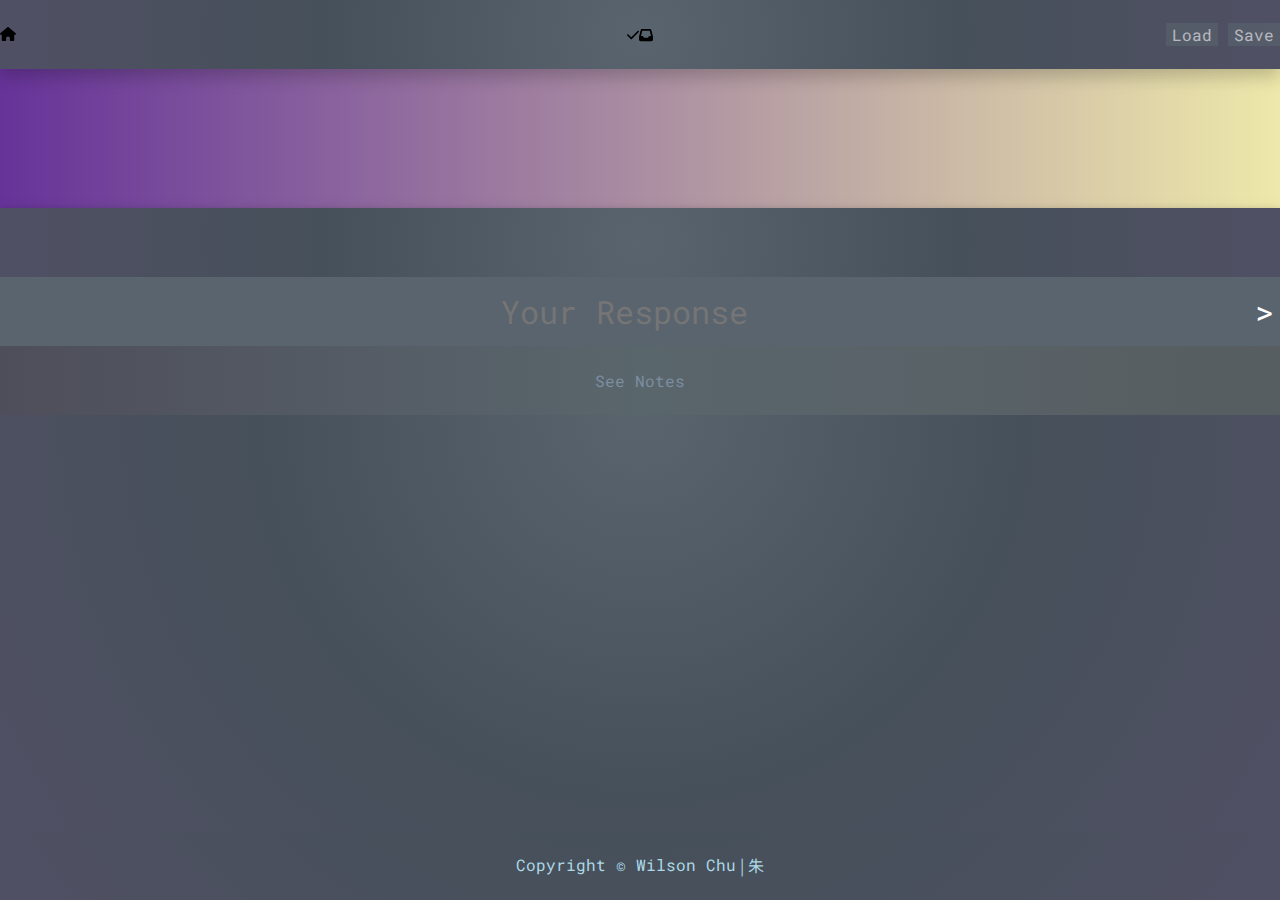
==== index.html @ 5486edc1 "fix notes toggle" ====
<!DOCTYPE html>
<html>
    <head>
        <meta charset="utf-8"></meta>
        <title>FLASH CARD APP</title>
        <link href="./css/reset.css" rel="stylesheet" />
        <link href="./css/layout.css" rel="stylesheet" />
        <link rel="stylesheet" href="https://fonts.googleapis.com/css2?family=Roboto+Mono">
        <link rel="stylesheet" href="https://fonts.googleapis.com/css2?family=Noto+Sans+TC">
        <script src="./scripts/index.js" defer></script>
    </head>
    <body>
        <div class="topnav">
            <div class="home">
                <a href="./index.html"><img src="./images/house-solid.svg" /></a>
            </div>
            <div class="stats">
                <img src="./images/check-solid.svg" />
                <span id="correctPercentage"></span>
                <img src="./images/inbox-solid.svg" />
                <span id="remainingCount"></span>
            </div>
            <nav class="navs">
                <ul>
                    <li>
                        <button id="loadButton">Load</button>
                        <input id="loadFileInput" type="file" accept=".json" hidden /> 
                    </li>
                    <li>
                        <button id="saveButton">Save</button>
                        <a id="save" hidden></a>
                    </li>
                    <li>
                        <div id="profile">
                            
                        </div>
                    </li>
                </ul>
            </nav>
        </div>

        
        <div class="question">
        </div>
        <div class="category">
        </div>
        <div class="answer">
            <span id="answerSpan" hidden></span>
            <div class="answerInputDiv">
                <input class="answerInput" placeholder="Your Response" />
                <button id="answerInputButton">></button>
            </div>
        </div>
        <div class="utils">
            <button id="notesButton" onclick="toggleNotes()" disabled>See Notes</button>
        </div>
        <div class="notes">
            <div class="notesCard" hidden>
            </div>
        </div>
        <dialog id="completeDialog">
            <p>
                Congratulations!<br>You have completed the deck for now.<br>Progress has been saved.
            </p>
            <button autofocus>Close</button>
        </dialog>
        <footer class="footer">Copyright &copy Wilson Chu<span style="font-family: 'Noto Sans TC'">&nbsp;|&nbsp;朱<span></footer>
    </body>
</html>
---- css/layout.css ----
body {
    display: grid;
    background-image: radial-gradient(circle at center, rgb(90, 100, 110), rgb(70, 80, 90) 50%, rgb(80, 80, 100));
    grid-template-areas: 
        "topnav"
        "question"
        "category"
        "answer"
        "utils"
        "notes"
        "footer";
    grid-template-rows: 1fr 2fr 1fr 1fr 1fr 6fr 1fr;
    height: 100vh;
    font-family: 'Roboto Mono', Helvetica;
}

input, button {
    font-family: 'Roboto Mono', Helvetica;
}

.topnav {
    grid-area: topnav;
    background-image: radial-gradient(circle at center, rgb(90, 100, 110), rgb(70, 80, 90) 50%, rgb(80, 80, 100));
    /* border-bottom: 1px solid mediumslateblue; */
    color: white;
    font-size: 1em;
    display: grid;
    grid-template-areas: 
        "home stats navs";
    grid-template-columns: 1fr 1fr 1fr;
    z-index: 5;
    box-shadow: 0 8px 16px 0 rgba(0,0,0,0.2);
}

.home {
    grid-area: home;
    display: flex;
    align-items: center;
}

.stats {
    grid-area: stats;
    margin: 0 auto;
    font-size: 2em;
}

.navs {
    grid-area: navs;
    justify-self: end;
}

.question {
    grid-area: question;
    background-color: rgb(214, 171, 224);
    background-image: linear-gradient(to right, RebeccaPurple , PaleGoldenRod);
    display: flex;
    justify-content: center;
    align-items: center;
    text-align: center;
    font-size: 2em;
    color: white;
}

.category {
    grid-area: category;
    background-image: radial-gradient(circle at center, rgb(90, 100, 110), rgb(70, 80, 90) 50%, rgb(80, 80, 100));
    display: flex;
    justify-content: center;
    align-items: center;
    text-align: center;
    font-size: 2em;
    color: white;
    box-shadow: 0px 5px 10px 0px rgba(0, 0, 0, 0.5);
}

.answer {
    grid-area: answer;
    background-color: whitesmoke;
    display: grid;
    grid-template-columns: 1fr;
    justify-content: center;
    align-items: center;
}

.utils {
    grid-area: utils;
    background-color: slategrey;
    color: grey;
    display: grid;
    grid-template-columns: 1fr;
    justify-content: center;
    align-items: center;
}

.utils button {
    height: 100%;
    background: linear-gradient(0.25turn, rgb(55, 45, 55), rgb(75, 85, 85), rgb(70, 70, 65));
    border: none;
    color: rgb(132, 151, 170);
    font-size: 1em;
    cursor: pointer;
    opacity: 0.6;
    transition: 2s;
}

.utils button:enabled {
    background: linear-gradient(0.25turn, rgb(190, 100, 190), powderblue, lightgoldenrodyellow);
    color: rgb(70, 80, 90);
    opacity: 0.6;
    transition: 1s;
}

.utils button:enabled:hover {
    z-index: 5;
    box-shadow: 0 8px 16px 0 rgba(0,0,0,0.2);
    opacity: 1;
}

.notes {
    grid-area: notes;
    background-image: radial-gradient(circle at 50% 0%, rgb(90, 100, 110), rgb(70, 80, 90) 50%, rgb(80, 80, 100));
    display: flex;
    justify-content: center;
}

.footer {
    grid-area: footer;
    text-align: center;
    color: lightblue;
    display: flex;
    align-items: center;
    justify-content: center;
}

.stats {
    margin: 0 auto;
    display: flex;
    align-items: center;
}

.navs {
    float: right;
    display: flex;
    align-items: center;
}

.navs ul {
    list-style: none;
}

.navs ul li {
    display: inline;
}

.answerInputDiv {
    display: flex;
    flex-direction: row;
    height: 100%;
    background-color: rgb(90, 100, 110);
}

.answer input {
    font-size: 2em;
    height: 5vh;
    width: 100%;
    text-align: center;
    box-sizing: border-box;
    flex-grow: 1;
    height: 100%;
    border: none;
    color: white;
    background-color: rgb(90, 100, 110);
}

.answer input:focus {
    border: none;
    border-bottom: 3px solid mediumturquoise;
    outline: none;
}

.answer button {
    font-size: 2em;
    border: none;
    background-color: rgb(90, 100, 110);
    color: white;
}

#loadButton {
    font-size: 1em;
    border: none;
    background-color: rgb(90, 100, 110);
    color: white;
    cursor: pointer;
    opacity: 0.6;
    transition: 1s;
}

#saveButton {
    font-size: 1em;
    border: none;
    background-color: rgb(90, 100, 110);
    color: white;
    cursor: pointer;
    opacity: 0.6;
    transition: 1s;
}

#loadButton:hover {
    box-shadow: 0 8px 16px 0 rgba(255, 255, 255, 0.2);
    opacity: 1;
}

#saveButton:hover {
    box-shadow: 0 8px 16px 0 rgba(255, 255, 255, 0.2);
    opacity: 1;
}

.correctAnswer {
    background-color: mediumaquamarine!important;
}

.incorrectAnswer {
    background-color: lightcoral!important;
}

::backdrop {
    background-image: linear-gradient(
        180deg,
        slategrey,
        rgb(90, 100, 110),
        slategrey
    );
    opacity: 0.75;
}

#completeDialog {
    background-color: rgba(0, 0, 0, 0.6);
    color: white;
    border: none;
    border-radius: 25px;
    line-height: 1em;
    box-shadow: 0 8px 16px 0 rgba(250, 170, 45, 0.2);
}

#completeDialog p {
    line-height: 30px;
    font-size: 1.5em;
}

#completeDialog button {
    margin-top: 20px;
    border-radius: 10px;
    font-size: 1.5em;
    color: white;
    background-color: rgb(90, 100, 110);
    border: none;
    cursor: pointer;
}

#completeDialog button:hover,button:focus {
    outline: none;
    box-shadow: 0 8px 16px 0 rgba(250, 170, 45, 0.2);
}

.notesCard {
    width: 50%;
    background-color: rgb(75, 65, 70);
    margin-top: 2em;
}

.notesCard p {
    color: white;
    font-size: 1.5em;
    line-height: 1.5;
    text-align: center;
    word-wrap: break-word;
}
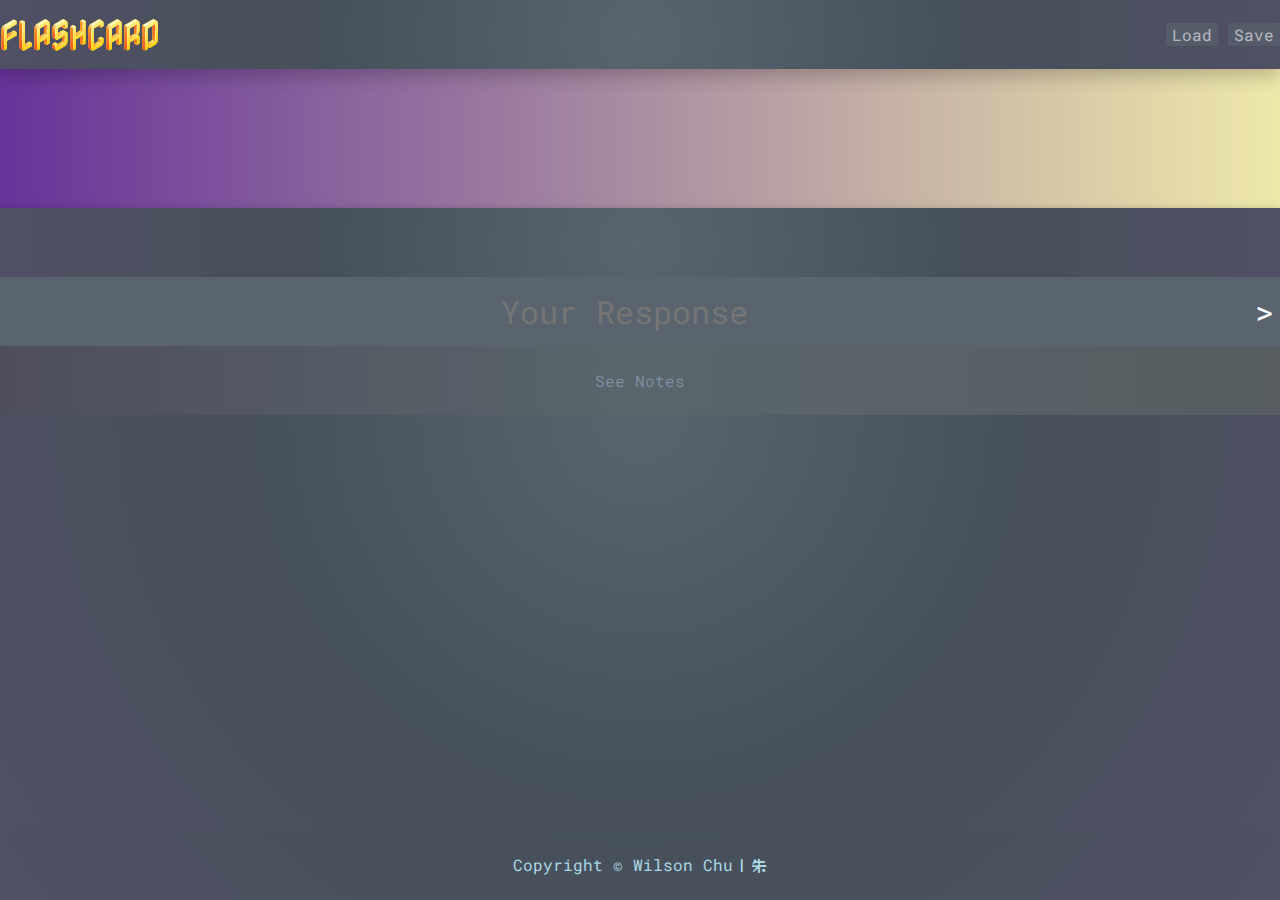
==== commit 42047c01: "change font and remove images" ====
--- a/index.html
+++ b/index.html
@@ -6,18 +6,17 @@
         <link href="./css/reset.css" rel="stylesheet" />
         <link href="./css/layout.css" rel="stylesheet" />
         <link rel="stylesheet" href="https://fonts.googleapis.com/css2?family=Roboto+Mono">
-        <link rel="stylesheet" href="https://fonts.googleapis.com/css2?family=Noto+Sans+TC">
+        <link rel="stylesheet" href="https://fonts.googleapis.com/css2?family=RocknRoll+One">
+        <link rel="stylesheet" href="https://fonts.googleapis.com/css2?family=Nabla">
         <script src="./scripts/index.js" defer></script>
     </head>
     <body>
         <div class="topnav">
             <div class="home">
-                <a href="./index.html"><img src="./images/house-solid.svg" /></a>
+                <a href="./index.html"><span>FLASHCARD</span></a>
             </div>
             <div class="stats">
-                <img src="./images/check-solid.svg" />
                 <span id="correctPercentage"></span>
-                <img src="./images/inbox-solid.svg" />
                 <span id="remainingCount"></span>
             </div>
             <nav class="navs">
@@ -64,6 +63,6 @@
             </p>
             <button autofocus>Close</button>
         </dialog>
-        <footer class="footer">Copyright &copy Wilson Chu<span style="font-family: 'Noto Sans TC'">&nbsp;|&nbsp;朱<span></footer>
+        <footer class="footer">Copyright &copy Wilson Chu<span style="font-family: 'RocknRoll One'">&nbsp;|&nbsp;朱<span></footer>
     </body>
 </html>--- a/css/layout.css
+++ b/css/layout.css
@@ -18,6 +18,19 @@
     font-family: 'Roboto Mono', Helvetica;
 }
 
+.home a {
+    text-decoration: none;
+}
+
+.home span {
+    font-family: 'Nabla';
+    font-size: 2em;
+}
+
+#correctPercentage {
+    color: mediumaquamarine;
+}
+
 .topnav {
     grid-area: topnav;
     background-image: radial-gradient(circle at center, rgb(90, 100, 110), rgb(70, 80, 90) 50%, rgb(80, 80, 100));
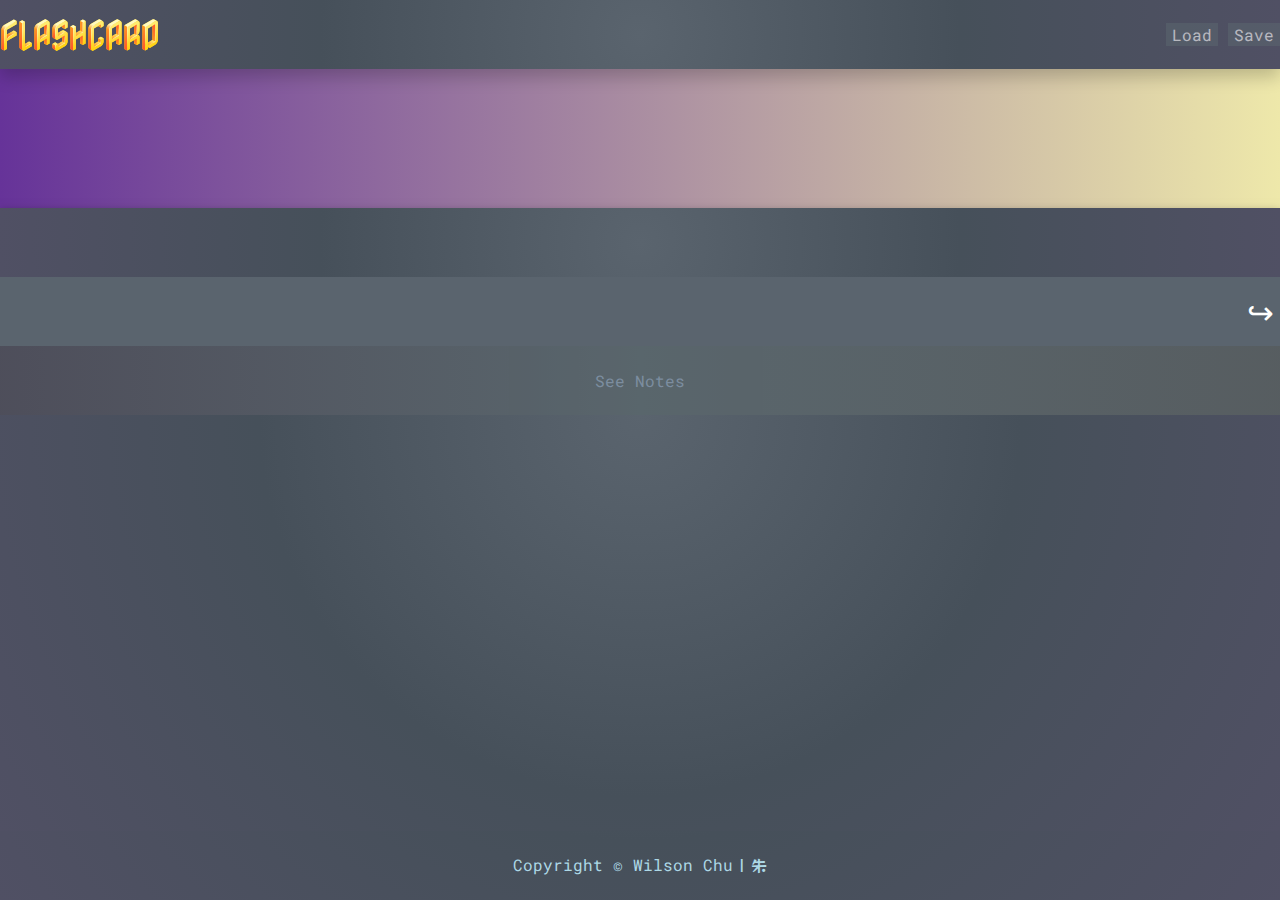
==== commit 4f74f089: "disable input on load and after complete" ====
--- a/index.html
+++ b/index.html
@@ -46,8 +46,8 @@
         <div class="answer">
             <span id="answerSpan" hidden></span>
             <div class="answerInputDiv">
-                <input class="answerInput" placeholder="Your Response" />
-                <button id="answerInputButton">></button>
+                <input class="answerInput" disabled />
+                <button id="answerInputButton" disabled>↪</button>
             </div>
         </div>
         <div class="utils">
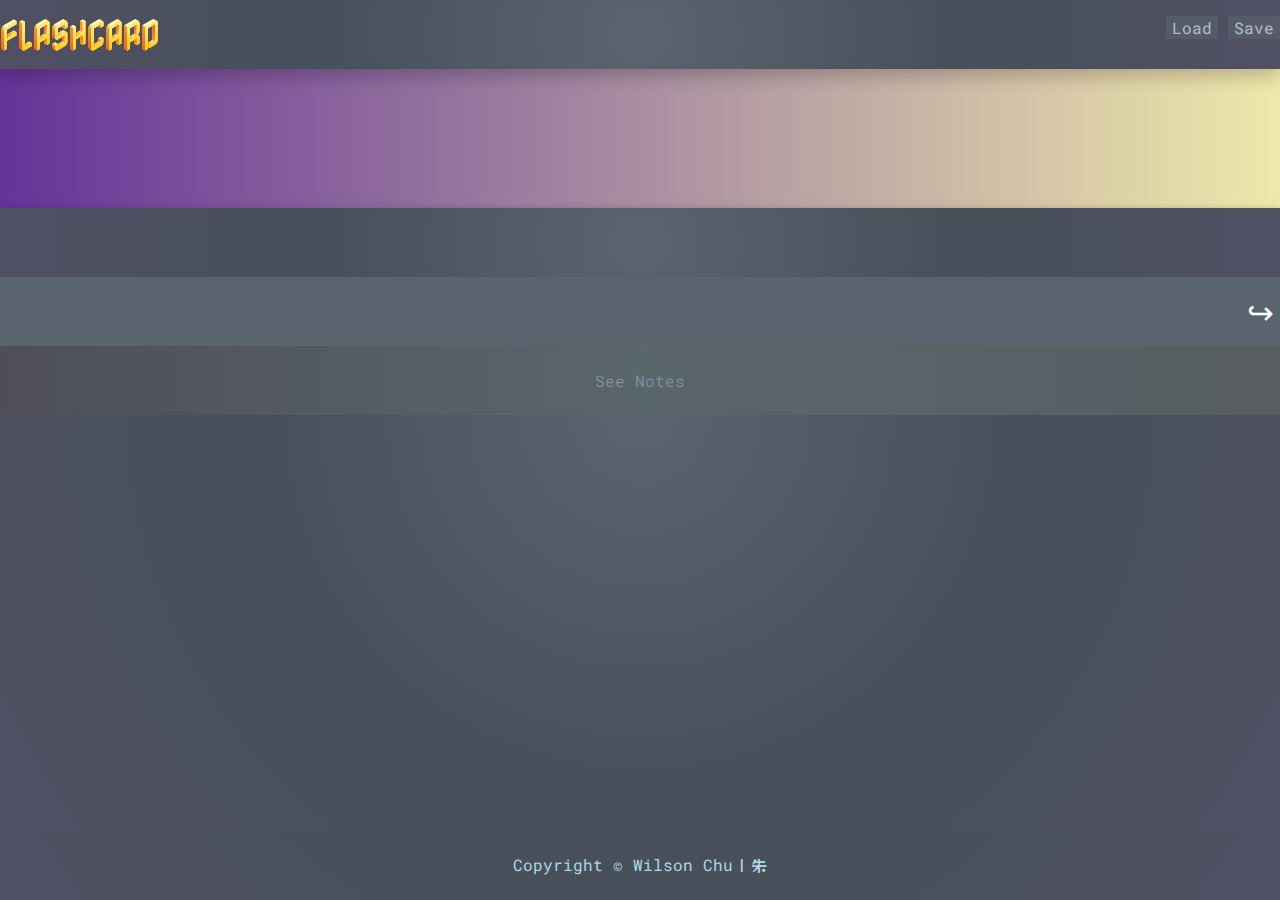
==== commit 1f49bace: "update profile format" ====
--- a/index.html
+++ b/index.html
@@ -31,7 +31,17 @@
                     </li>
                     <li>
                         <div id="profile">
-                            
+                            <table>
+                                <tr>
+                                    <td id="username"></td>
+                                </tr>
+                                <tr>
+                                    <td id="level"></td>
+                                </tr>
+                                <tr>
+                                    <td id="lastSeen"></td>
+                                </tr>
+                            </table>
                         </div>
                     </li>
                 </ul>
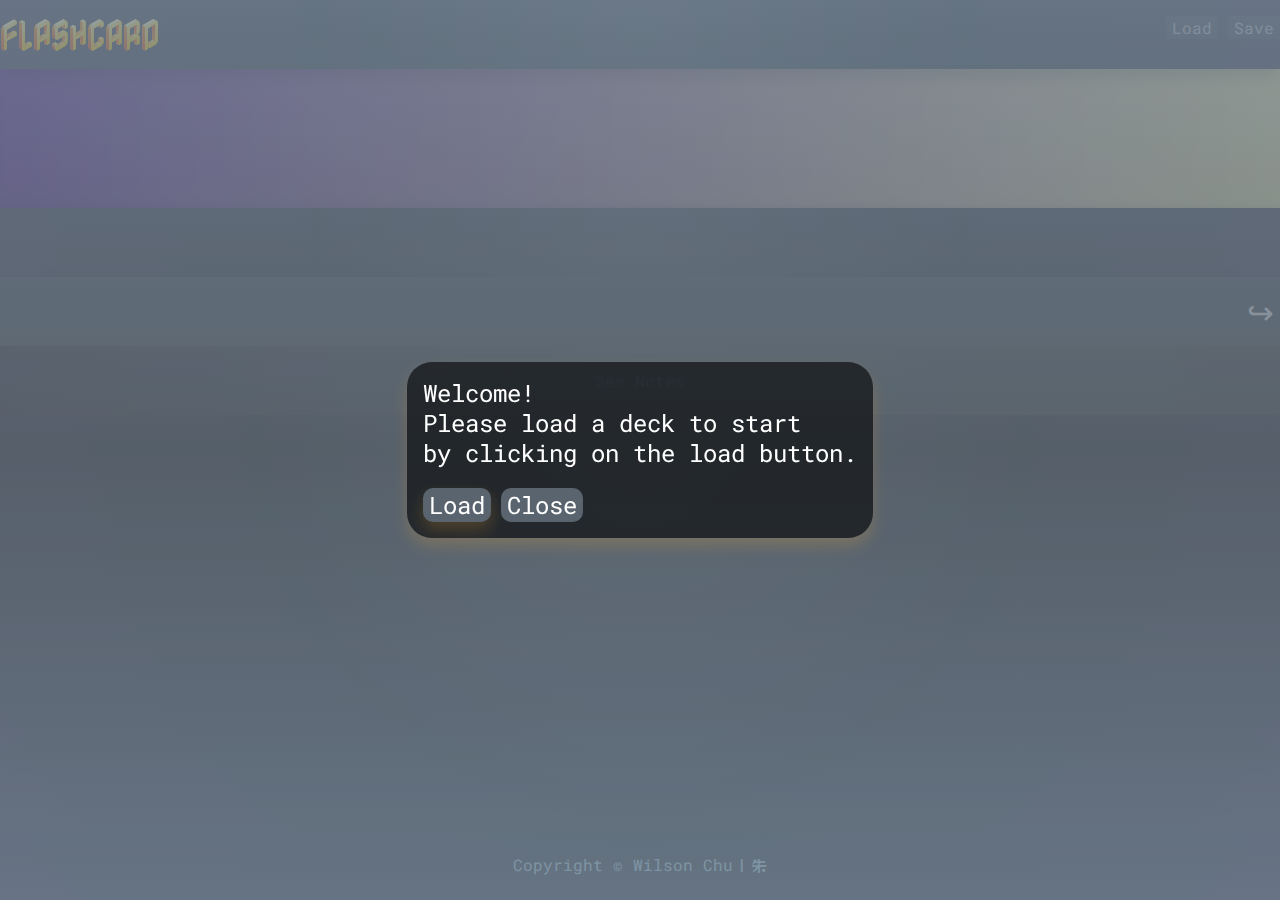
==== commit 428a5c5b: "add landing modal" ====
--- a/index.html
+++ b/index.html
@@ -22,11 +22,11 @@
             <nav class="navs">
                 <ul>
                     <li>
-                        <button id="loadButton">Load</button>
+                        <button id="loadButton" onclick="loadData()">Load</button>
                         <input id="loadFileInput" type="file" accept=".json" hidden /> 
                     </li>
                     <li>
-                        <button id="saveButton">Save</button>
+                        <button id="saveButton" onclick="saveData()" disabled>Save</button>
                         <a id="save" hidden></a>
                     </li>
                     <li>
@@ -67,12 +67,19 @@
             <div class="notesCard" hidden>
             </div>
         </div>
-        <dialog id="completeDialog">
+        <footer class="footer">Copyright &copy Wilson Chu<span style="font-family: 'RocknRoll One'">&nbsp;|&nbsp;朱<span></footer>
+        <dialog class="coverModal" id="landingDialog">
+            <p>
+                Welcome!<br>Please load a deck to start<br>by clicking on the load button.
+            </p>
+            <button onclick="loadData()" autofocus>Load</button>
+            <button onclick="closeDialog(this)" autofocus>Close</button>
+        </dialog>
+        <dialog class="coverModal" id="completeDialog">
             <p>
                 Congratulations!<br>You have completed the deck for now.<br>Progress has been saved.
             </p>
-            <button autofocus>Close</button>
+            <button onclick="closeDialog(this)" autofocus>Close</button>
         </dialog>
-        <footer class="footer">Copyright &copy Wilson Chu<span style="font-family: 'RocknRoll One'">&nbsp;|&nbsp;朱<span></footer>
     </body>
 </html>--- a/css/layout.css
+++ b/css/layout.css
@@ -246,7 +246,7 @@
     opacity: 0.75;
 }
 
-#completeDialog {
+.coverModal {
     background-color: rgba(0, 0, 0, 0.6);
     color: white;
     border: none;
@@ -255,12 +255,12 @@
     box-shadow: 0 8px 16px 0 rgba(250, 170, 45, 0.2);
 }
 
-#completeDialog p {
+.coverModal p {
     line-height: 30px;
     font-size: 1.5em;
 }
 
-#completeDialog button {
+.coverModal button {
     margin-top: 20px;
     border-radius: 10px;
     font-size: 1.5em;
@@ -270,7 +270,7 @@
     cursor: pointer;
 }
 
-#completeDialog button:hover,button:focus {
+.coverModal button:hover,button:focus {
     outline: none;
     box-shadow: 0 8px 16px 0 rgba(250, 170, 45, 0.2);
 }
